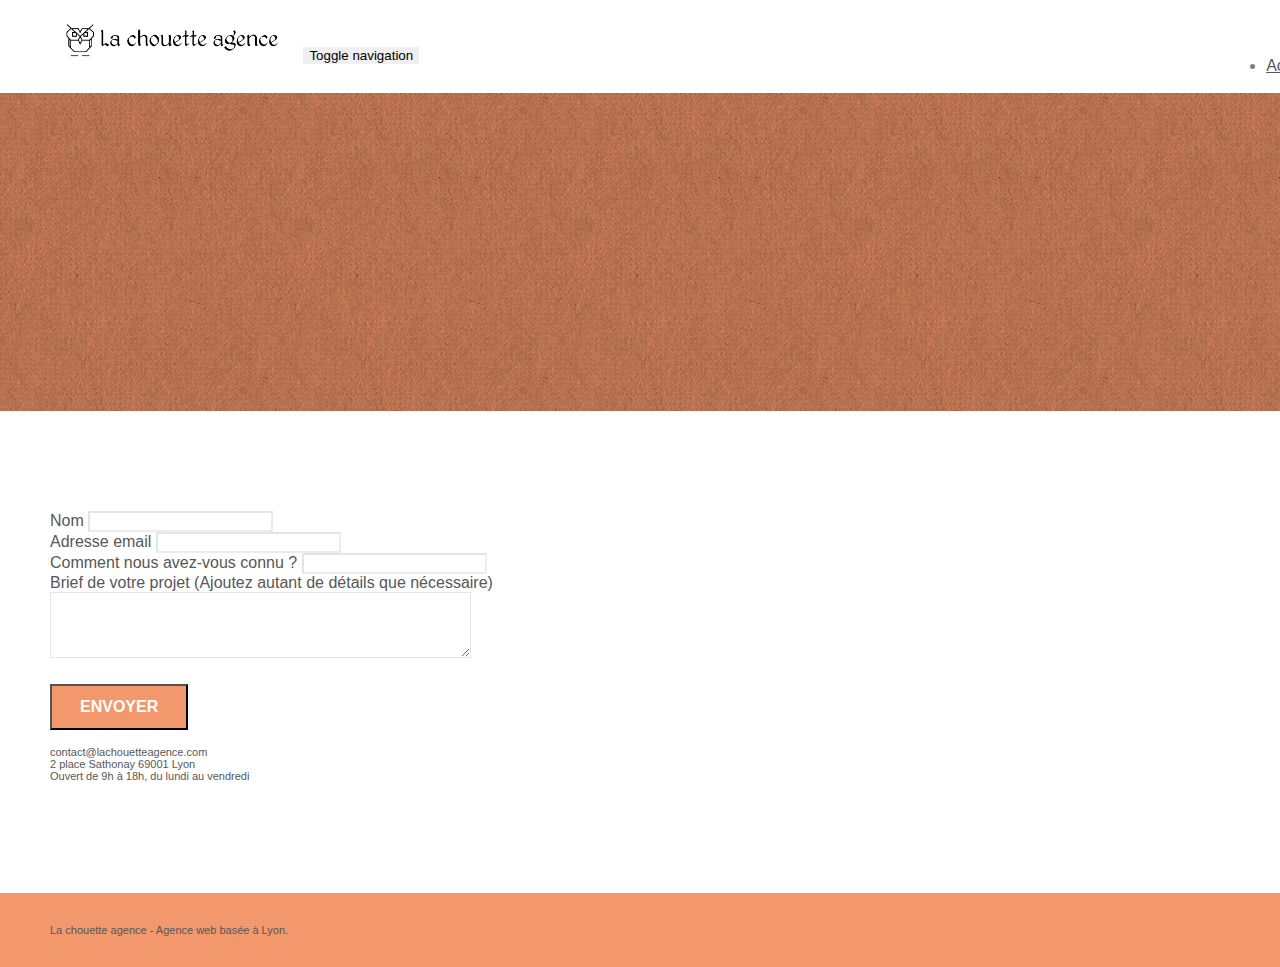
==== contact.html @ 2389b69f "Changement du nom" ====
<!DOCTYPE html>
<html lang="fr">
<head>
    <meta charset="utf-8">
    <meta name="keywords" content="">
    <meta name="description" content="">
    <meta name="viewport" content="width=device-width, initial-scale=1.0, viewport-fit=cover">
    <link rel="shortcut icon" type="image/png" href="favicon.jpg">
    
	<link rel="stylesheet" type="text/css" href="./css/bootstrap.min.css">
	<link rel="stylesheet" type="text/css" href="style.css">
	<link rel="stylesheet" type="text/css" href="./css/font-awesome.min.css">
	<link rel="stylesheet" type="text/css" href="./css/et-line.min.css">
	
    
	<script src="./js/jquery-2.1.0.min.js"></script>
	<script src="./js/bootstrap.min.js"></script>
	<script src="./js/blocs.min.js"></script>
	<script src="./js/jqBootstrapValidation.js"></script>
	<script src="./js/formHandler.js"></script>
    <title>Contact</title>

    
<!-- Analytics -->
<!-- Analytics END -->
    
</head>
<body>
<!-- Principal conteneur -->
<div class="page-container">
    
<!-- bloc-0 -->
<div class="bloc bgc-white l-bloc " id="bloc-0">
	<div class="container bloc-sm">
		<nav class="navbar row">
			<div class="navbar-header">
				<a class="navbar-brand" href="index.html"><img src="img/la-chouette-agence.png" alt="atlanta web design logo" height="40" /></a>
				<button id="nav-toggle" type="button" class="ui-navbar-toggle navbar-toggle" data-toggle="collapse" data-target=".navbar-1">
					<span class="sr-only">Toggle navigation</span><span class="icon-bar"></span><span class="icon-bar"></span><span class="icon-bar"></span>
				</button>
			</div>
			<div class="collapse navbar-collapse navbar-1 special-dropdown-nav">
				<ul class="site-navigation nav navbar-nav">
					<li>
						<a href="index.html">Accueil</a>
					</li>
					<li>
					</li>
					<li>
						<a href="page2.html">page2 &gt;</a>
					</li>
				</ul>
			</div>
		</nav>
	</div>
</div>
<!-- bloc-0 END -->

<!-- bloc-6 -->
<div class="bloc bg-dots-bg bg-repeat bgc-atomic-tangerine d-bloc bloc-bg-texture texture-paper" id="bloc-6">
	<div class="container bloc-lg">
		<div class="row">
			<div class="col-sm-12">
				<h1 class="text-center hero-bloc-text tc-white">
					Parlons web design !
				</h1>
				<p class="text-center mg-lg tc-white tight-width-whitespace">
					Nous sommes ravis que vous souhaitiez collaborer avec notre agence.<br>
					Parlez-nous de votre projet en complétant le formulaire ci-dessous.
				</p>
			</div>
		</div>
	</div>
</div>
<!-- bloc-6 END -->

<!-- bloc-7 -->
<div class="bloc bgc-white l-bloc" id="bloc-7">
	<div class="container bloc-lg">
		<div class="row">
			<div class="col-sm-6">
				<form id="form_1" novalidate success-msg="Your message has been sent." fail-msg="Sorry it seems that our mail server is not responding, Sorry for the inconvenience!">
					<div class="form-group">
						<label>
							Nom
						</label>
						<input id="name" class="form-control" required />
					</div>
					<div class="form-group">
						<label>
							Adresse email
						</label>
						<input id="email" class="form-control" type="email" required />
					</div>
					<div class="form-group">
						<label>
							Comment nous avez-vous connu ?
						</label>
						<input class="form-control" type="email" required id="input_504" />
					</div>
					<div class="form-group">
						<label>
							Brief de votre projet (Ajoutez autant de détails que nécessaire)<br>
						</label><textarea id="message" class="form-control" rows="4" cols="50" required></textarea>
					</div> 
					<button class="bloc-button btn btn-lg btn-block cta-hero btn-atomic-tangerine" type="submit">
						Envoyer
					</button>
				</form>
			</div>
			<div class="col-sm-6">
				<p>
					contact@lachouetteagence.com<br>2 place Sathonay 69001 Lyon<br>Ouvert de 9h à 18h, du lundi au vendredi<br>
				</p>
			</div>
		</div>
	</div>
</div>
<!-- bloc-7 END -->

<!-- ScrollToTop Button -->
<a class="bloc-button btn btn-d scrollToTop" onclick="scrollToTarget('1')"><span class="fa fa-chevron-up"></span></a>
<!-- ScrollToTop Button END-->


<!-- Footer - bloc-8 -->
<div class="bloc bgc-atomic-tangerine d-bloc" id="bloc-8">
	<div class="container bloc-sm">
		<div class="row">
			<div class="col-sm-12">
				<p class="text-center white">
					La chouette agence - Agence web basée à Lyon.<br>
				</p>
				<div class="row row-no-gutters social">
					<div class="col-sm-3">
						<div class="text-center">
							<a class="social" href="index.html"><span class="fa fa-twitter icon-md"></span></a>
						</div>
					</div>
					<div class="col-sm-3">
						<div class="text-center">
							<a class="social" href="index.html"><span class="fa fa-facebook icon-md"></span></a>
						</div>
					</div>
					<div class="col-sm-3">
						<div class="text-center">
							<a class="social" href="index.html"><span class="fa fa-dribbble icon-md"></span></a>
						</div>
					</div>
					<div class="col-sm-3">
						<div class="text-center">
							<a class="social" href="index.html"><span class="fa fa-instagram icon-md"></span></a>
						</div>
					</div>
				</div>
			</div>
		</div>
	</div>
</div>
<!-- Footer - bloc-8 END -->

</div>
<!-- Principal conteneur END -->
    

</body>
</html>
---- style.css ----
body {
    margin: 0;
    padding: 0;
    background: #FFF;
    overflow-x: hidden;
    -webkit-font-smoothing: antialiased;
    -moz-osx-font-smoothing: grayscale;
}

a,
button {
    transition: all .3s ease-in-out;
    outline: none!important;
}

a:hover {
    text-decoration: none;
    cursor: pointer;
}

#page-loading-blocs-notifaction {
    position: fixed;
    top: 0;
    bottom: 0;
    width: 100%;
    z-index: 100000;
    background: #FFFFFF url("img/pageload-spinner.gif") no-repeat center center;
}

.bloc {
    width: 100%;
    clear: both;
    background: 50% 50% no-repeat;
    padding: 0 50px;
    -webkit-background-size: cover;
    -moz-background-size: cover;
    -o-background-size: cover;
    background-size: cover;
    position: relative;
}

.bloc .container {
    padding-left: 0;
    padding-right: 0;
}

.bloc-lg {
    padding: 100px 50px;
}

.bloc-md {
    padding: 50px;
}

.bloc-sm {
    padding: 20px 50px;
}

.bg-center,
.bg-l-edge,
.bg-r-edge,
.bg-t-edge,
.bg-b-edge,
.bg-tl-edge,
.bg-bl-edge,
.bg-tr-edge,
.bg-br-edge,
.bg-repeat {
    -webkit-background-size: auto!important;
    -moz-background-size: auto!important;
    -o-background-size: auto!important;
    background-size: auto!important;
}

.bg-repeat {
    background: repeat;
}

.bg-t-edge {
    background: top no-repeat;
}

.bloc-bg-texture::before {
    content: "";
    background-size: 2px 2px;
    position: absolute;
    top: 0;
    bottom: 0;
    left: 0;
    right: 0;
}

.texture-paper::before {
    background: url("img/texture-paper.png");
    background-size: 280px 280px;
}

.b-parallax {
    background-attachment: fixed;
}

.d-bloc {
    color: rgba(255, 255, 255, .7);
}

.d-bloc button:hover {
    color: rgba(255, 255, 255, .9);
}

.d-bloc .icon-round,
.d-bloc .icon-square,
.d-bloc .icon-rounded,
.d-bloc .icon-semi-rounded-a,
.d-bloc .icon-semi-rounded-b {
    border-color: rgba(255, 255, 255, .9);
}

.d-bloc .divider-h span {
    border-color: rgba(255, 255, 255, .2);
}

.d-bloc .a-btn,
.d-bloc .navbar a,
.d-bloc .navbar-brand,
.d-bloc a .icon-sm,
.d-bloc a .icon-md,
.d-bloc a .icon-lg,
.d-bloc a .icon-xl,
.d-bloc h1 a,
.d-bloc h2 a,
.d-bloc h3 a,
.d-bloc h4 a,
.d-bloc h5 a,
.d-bloc h6 a,
.d-bloc p a {
    color: rgba(255, 255, 255, .6);
}

.d-bloc .a-btn:hover,
.d-bloc .navbar a:hover,
.d-bloc .navbar-brand:hover,
.d-bloc a:hover .icon-sm,
.d-bloc a:hover .icon-md,
.d-bloc a:hover .icon-lg,
.d-bloc a:hover .icon-xl,
.d-bloc h1 a:hover,
.d-bloc h2 a:hover,
.d-bloc h3 a:hover,
.d-bloc h4 a:hover,
.d-bloc h5 a:hover,
.d-bloc h6 a:hover,
.d-bloc p a:hover {
    color: rgba(255, 255, 255, 1);
}

.d-bloc .navbar-toggle .icon-bar {
    background: rgba(255, 255, 255, 1);
}

.d-bloc .btn-wire,
.d-bloc .btn-wire:hover {
    color: rgba(255, 255, 255, 1);
    border-color: rgba(255, 255, 255, 1);
}

.d-bloc .panel {
    color: rgba(0, 0, 0, .5);
}

.d-bloc .panel button:hover {
    color: rgba(0, 0, 0, .7);
}

.d-bloc .panel icon {
    border-color: rgba(0, 0, 0, .7);
}

.d-bloc .panel .divider-h span {
    border-color: rgba(0, 0, 0, .1);
}

.d-bloc .panel .a-btn {
    color: rgba(0, 0, 0, .6);
}

.d-bloc .panel .a-btn:hover {
    color: rgba(0, 0, 0, 1);
}

.d-bloc .panel .btn-wire,
.d-bloc .panel .btn-wire:hover {
    color: rgba(0, 0, 0, .7);
    border-color: rgba(0, 0, 0, .3);
}

.d-bloc .panel,
.l-bloc {
    color: rgba(0, 0, 0, .5);
}

.d-bloc .panel button:hover,
.l-bloc button:hover {
    color: rgba(0, 0, 0, .7);
}

.l-bloc .icon-round,
.l-bloc .icon-square,
.l-bloc .icon-rounded,
.l-bloc .icon-semi-rounded-a,
.l-bloc .icon-semi-rounded-b {
    border-color: rgba(0, 0, 0, .7);
}

.d-bloc .panel .divider-h span,
.l-bloc .divider-h span {
    border-color: rgba(0, 0, 0, .1);
}

.d-bloc .panel .a-btn,
.l-bloc .a-btn,
.l-bloc .navbar a,
.l-bloc .navbar-brand,
.l-bloc a .icon-sm,
.l-bloc a .icon-md,
.l-bloc a .icon-lg,
.l-bloc a .icon-xl,
.l-bloc h1 a,
.l-bloc h2 a,
.l-bloc h3 a,
.l-bloc h4 a,
.l-bloc h5 a,
.l-bloc h6 a,
.l-bloc p a {
    color: rgba(0, 0, 0, .6);
}

.d-bloc .panel .a-btn:hover,
.l-bloc .a-btn:hover,
.l-bloc .navbar a:hover,
.l-bloc .navbar-brand:hover,
.l-bloc a:hover .icon-sm,
.l-bloc a:hover .icon-md,
.l-bloc a:hover .icon-lg,
.l-bloc a:hover .icon-xl,
.l-bloc h1 a:hover,
.l-bloc h2 a:hover,
.l-bloc h3 a:hover,
.l-bloc h4 a:hover,
.l-bloc h5 a:hover,
.l-bloc h6 a:hover,
.l-bloc p a:hover {
    color: rgba(0, 0, 0, 1);
}

.l-bloc .navbar-toggle .icon-bar {
    color: rgba(0, 0, 0, .6);
}

.d-bloc .panel .btn-wire,
.d-bloc .panel .btn-wire:hover,
.l-bloc .btn-wire,
.l-bloc .btn-wire:hover {
    color: rgba(0, 0, 0, .7);
    border-color: rgba(0, 0, 0, .3);
}

.voffset {
    margin-top: 30px;
}

.voffset-lg {
    margin-top: 80px;
}

.row-no-gutters {
    margin-right: 0;
    margin-left: 0;
}

.row.row-no-gutters > [class^="col-"],
.row.row-no-gutters > [class*=" col-"] {
    padding-right: 0;
    padding-left: 0;
}

#bloc-1-hero h1 {
    font-size: 32px;
}

.navbar {
    margin-bottom: 0;
    z-index: 1;
}

.navbar-brand {
    height: auto;
    padding: 3px 15px;
    font-size: 25px;
    font-weight: normal;
    font-weight: 600;
    line-height: 44px;
}

.navbar-brand img {
    max-height: 200px;
    margin: 0 5px 0 0;
    display: inline;
}

.navbar-brand img[src$=svg] {
    min-width: 100px;
}

.nav-center .navbar-brand img {
    margin: 0;
}

.navbar .nav {
    padding-top: 2px;
    margin-right: -16px;
    float: right;
    z-index: 1;
}

.nav > li {
    float: left;
    margin-top: 4px;
    font-size: 16px;
}

.navbar-nav .open .dropdown-menu > li > a {
    text-align: inherit;
}

.nav > li a:hover,
.nav > li a:focus {
    background: transparent;
}

.navbar-toggle {
    margin: 10px 10px 0 0;
    border: 0px;
}

.navbar-toggle:hover {
    background: transparent!important;
}

.navbar-toggle .icon-bar {
    background-color: rgba(0, 0, 0, .5);
    width: 26px;
}

.nav-invert .navbar .nav {
    float: left;
}

.nav-invert .navbar-header,
.nav-invert .navbar-brand {
    float: right;
    position: relative;
    z-index: 2;
}

@media (min-width: 768px) {
    .site-navigation {
        position: absolute;
        top: 50%;
        right: 20px;
        transform: translate(0, -50%);
        -webkit-transform: translateY(-50%);
    }
    .nav > li .dropdown-menu a,
    .nav > li .dropdown-menu a:hover {
        color: #484848;
    }
    .nav-invert .site-navigation {
        left: 0;
        right: 0;
    }
    .nav-center {
        text-align: center;
    }
    .nav-center .navbar-header {
        width: 100%;
    }
    .nav-center .navbar-header,
    .nav-center .navbar-brand,
    .nav-center .nav > li {
        float: none;
        display: inline-block;
    }
    .nav-center .site-navigation {
        position: relative;
        width: 100%;
        right: 0;
        margin-right: 0px;
        margin-top: 20px;
    }
    .nav-center.mini-nav .navbar-toggle {
        float: none;
        margin: 10px auto 0;
    }
}

.nav > li > .dropdown a {
    background: none!important;
    display: block;
    padding: 14px 15px;
}

nav .caret {
    margin: 0 5px;
}

.dropdown-menu .dropdown-menu {
    top: -8px;
    left: 100%;
}

.dropdown-menu .dropmenu-flow-right {
    top: 100%;
    left: 0;
    margin-left: -1px;
    border-top-left-radius: 0;
    border-top-right-radius: 0;
}

.dropdown-menu .dropdown span {
    border: 4px solid black;
    border-top-color: transparent;
    border-right-color: transparent;
    border-bottom-color: transparent;
    margin: 6px -5px 0 0!important;
    float: right;
}

.mg-md {
    margin-top: 10px;
    margin-bottom: 20px;
}

.mg-lg {
    margin-top: 10px;
    margin-bottom: 40px;
}

.btn {
    margin: 0 5px 5px 0;
}

.btn.pull-right {
    margin: 0 0 5px 5px;
}

.btn-d,
.btn-d:hover,
.btn-d:focus {
    color: #FFF;
    background: rgba(0, 0, 0, .3);
}

button {
    outline: none!important;
}

.btn-rd {
    border-radius: 40px;
}

.btn-clean {
    border: 1px solid rgba(0, 0, 0, .08);
    border-bottom-color: rgba(0, 0, 0, .1);
    text-shadow: 0 1px 0 rgba(0, 0, 1, .1);
    box-shadow: 0 1px 3px rgba(0, 0, 1, .25), inset 0 1px 0 0 rgba(255, 255, 255, .15);
}

.icon-md {
    font-size: 30px!important;
}

.icon-lg {
    font-size: 60px!important;
}

.sm-shadow {
    text-shadow: 0 1px 2px rgba(0, 0, 0, .3);
}

.panel-sq,
.panel-sq .panel-heading,
.panel-sq .panel-footer {
    border-radius: 0;
}

.panel-rd {
    border-radius: 30px;
}

.panel-rd .panel-heading {
    border-radius: 29px 29px 0 0;
}

.panel-rd .panel-footer {
    border-radius: 0 0 29px 29px;
}

.form-control {
    border-color: rgba(0, 0, 0, .1);
    box-shadow: none;
}

.scrollToTop {
    width: 40px;
    height: 40px;
    position: fixed;
    bottom: 20px;
    right: 20px;
    opacity: 0;
    z-index: 500;
    transition: all .3s ease-in-out;
}

.scrollToTop span {
    margin-top: 6px;
}

.showScrollTop {
    font-size: 14px;
    opacity: 1;
}

a[data-lightbox] {
    position: relative;
    display: block;
    text-align: center;
}

a[data-lightbox]:hover::before {
    content: "+";
    font-family: "HelveticaNeue-Light", "Helvetica Neue Light", "Helvetica Neue", Helvetica, Arial;
    font-size: 32px;
    width: 50px;
    height: 50px;
    margin-left: -25px;
    border-radius: 50%;
    background: rgba(0, 0, 0, .6);
    color: #FFF;
    font-weight: 100;
    z-index: 1;
    position: absolute;
    top: 50%;
    transform: translateY(-50%);
    -webkit-transform: translateY(-50%);
}

a[data-lightbox]:hover img {
    opacity: 0.6;
    -webkit-animation-fill-mode: none;
    animation-fill-mode: none;
}

#lightbox-modal {
    display: flex;
    align-items: center;
}

#lightbox-modal .modal-dialog {
    width: 90%;
    max-width: 900px;
    margin: 0 auto 0;
}

#lightbox-modal .modal-dialog img {
    max-height: 90vh;
    margin: 0 auto;
}

.lightbox-caption {
    padding: 20px;
    color: #FFF;
    background: rgba(0, 0, 0, .5);
    position: absolute;
    left: 15px;
    right: 15px;
    bottom: 5px;
}

.close-lightbox {
    color: #FFF;
    font-size: 30px;
    position: absolute;
    top: 20px;
    right: 20px;
    z-index: 20;
    background: rgba(0, 0, 0, .5);
    border: none;
    line-height: 30px;
    padding: 0 9px 5px;
    opacity: 0.3;
}

.close-lightbox:hover,
.next-lightbox:hover,
.prev-lightbox:hover {
    opacity: 1.0;
    color: #FFF;
}

.next-lightbox,
.prev-lightbox {
    font-size: 20px;
    color: rgba(255, 255, 255, .9);
    background: rgba(0, 0, 0, .5);
    transition: all .2s ease-in-out;
    position: absolute;
    top: 45%;
    z-index: 1;
    opacity: 0.4;
}

.next-lightbox {
    padding: 6px 8px 1px 13px;
    right: 25px;
}

.prev-lightbox {
    padding: 6px 13px 1px 10px;
    left: 25px;
}

.snapshot-lb .modal-body {
    padding-bottom: 45px;
}

.snapshot-lb .lightbox-caption {
    padding: 0;
    color: rgba(0, 0, 0, .5);
    background: none;
}

h1,
h2,
h3,
h4,
h5,
h6,
p,
label,
.btn,
a {
    font-family: "helvetica";
    font-weight: 400;
    color: #575757!important;
}

.container {
    max-width: 1000px;
}

.hero-bloc-text {
    font-size: 38px;
}

.hero-bloc-text-sub {
    font-size: 36px;
}

.statement-bloc-text {
    line-height: 26px;
    font-style: italic;
    font-size: 20px;
    text-align: center;
    font-weight: lighter;
    max-width: 520px;
    margin: auto auto auto auto;
}

p {
    font-size: 11px;
}

.tight-width-whitespace {
    max-width: 600px;
    margin: auto auto auto auto;
}

.h1 {
    font-size: 20px;
    font-family: "Open Sans";
}

.cta-hero {
    margin-top: 22px;
    color: #FFFFFF!important;
    text-transform: uppercase;
    padding: 12px 28px 12px 28px;
    font-size: 16px;
    font-weight: 700;
}

.social {
    max-width: 400px;
    margin: auto auto auto auto;
}

h2 {
    font-size: 22px;
    line-height: 1.4em;
}

h3 {
    font-size: 15px;
    text-transform: uppercase;
    font-weight: 700;
    color: #333333!important;
}

.med-width-whitespace {
    max-width: 800px;
    margin: auto auto auto auto;
    box-shadow: 0px 0px 0px #000000;
}

h1 {
    color: #333333!important;
}

h4 {
    color: #333333!important;
}

.icons {
    margin-bottom: 14px;
    margin-top: 24px;
}

.black {
    color: #000000!important;
}

.portfolio-thumb {
    margin-bottom: 24px;
}

.portfolio-row {
    margin-bottom: 44px;
    margin-top: 50px;
}

.avatar {
    box-shadow: 0px 4px 9px rgba(0, 0, 0, 0.3);
}

.black-background {
    background-color: rgba(165, 147, 99, 0.7);
    padding: 40px 40px 40px 40px;
}

.bold-link {
    font-weight: 900;
    text-decoration: underline!important;
}

.bgc-white {
    background-color: #FFFFFF;
}

.bgc-dark-slate-blue {
    background-color: #364577;
}

.bgc-atomic-tangerine {
    background-color: #F3976C;
}

.tc-white {
    color: #F3976C!important;
}

.btn-atomic-tangerine {
    background: #F3976C;
    color: #FFFFFF!important;
}

.btn-atomic-tangerine:hover {
    background: #c27956!important;
    color: #FFFFFF!important;
}

.ltc-white {
    color: #FFFFFF!important;
}

.ltc-white:hover {
    color: #cccccc!important;
}

.ltc-atomic-tangerine {
    color: #F3976C!important;
}

.ltc-atomic-tangerine:hover {
    color: #c27956!important;
}

.icon-dark-slate-blue {
    color: #364577!important;
    border-color: #364577!important;
}

.bg-dots-bg {
    background-image: url("img/dots-bg.png");
}

.bg-lines-h2-bg {
    background-image: url("img/lines-h2-bg.png");
}

.bg-banniere {
    background-image: url("img/la-chouette-agence-banniere.jpg");
}

.bg-presentation {
    background-image: url("img/image-de-presentation.bmp");
}

@media (max-width: 1024px) {
    .bloc {
        padding-left: 20px;
        padding-right: 20px;
    }
    .bloc.full-width-bloc,
    .bloc-tile-2.full-width-bloc .container,
    .bloc-tile-3.full-width-bloc .container,
    .bloc-tile-4.full-width-bloc .container {
        padding-left: 0;
        padding-right: 0;
    }
}

@media (max-width: 992px) and (min-width: 768px) {
    .navbar .nav {
        max-width: 80%
    }
    .nav-center.navbar .nav {
        max-width: 100%
    }
}

@media only screen and (min-device-width: 768px) and (max-device-width: 1024px) and (orientation: landscape) {
    .b-parallax {
        background-attachment: scroll;
    }
}

@media only screen and (min-device-width: 1024px) and (max-device-width: 1366px) and (-webkit-min-device-pixel-ratio: 1.5) {
    .b-parallax {
        background-attachment: scroll;
    }
}

@media (max-width: 991px) {
    .container {
        width: 100%;
    }
    .b-parallax {
        background-attachment: scroll;
    }
    .page-container,
    #hero-bloc {
        overflow-x: hidden;
        position: relative;
    }
    .bloc {
        padding-left: constant(safe-area-inset-left);
        padding-right: constant(safe-area-inset-right);
    }
    .bloc-group,
    .bloc-group .bloc {
        display: block;
        width: 100%;
    }
    .bloc-fill-screen .fill-bloc-top-edge,
    .bloc-fill-screen .fill-bloc-bottom-edge {
        padding: 0 20px;
        padding-left: constant(safe-area-inset-left);
        padding-right: constant(safe-area-inset-right);
    }
}

@media (max-width: 767px) {
    .page-container {
        overflow-x: hidden;
        position: relative;
    }
    h1,
    h2,
    h3,
    h4,
    h5,
    h6,
    p,
    #disqus_thread {
        padding-left: 10px!important;
        padding-right: 10px!important;
    }
    .b-parallax {
        background-attachment: scroll;
    }
    .navbar .nav {
        padding-top: 0;
        border-top: 1px solid rgba(0, 0, 0, .2);
        float: none!important;
    }
    .navbar.row {
        margin-left: 0;
        margin-right: 0;
    }
    .site-navigation {
        position: inherit;
        transform: none;
        -webkit-transform: none;
        -ms-transform: none;
    }
    .nav > li {
        margin-top: 0;
        border-bottom: 1px solid rgba(0, 0, 0, .1);
        background: rgba(0, 0, 0, .05);
        text-align: left;
        padding-left: 15px;
        width: 100%;
    }
    .nav > li:hover {
        background: rgba(0, 0, 0, .08);
    }
    .dropdown .dropdown a .caret {
        float: none;
        margin: 5px 0 0 10px!important;
        border: 4px solid black;
        border-bottom-color: transparent;
        border-right-color: transparent;
        border-left-color: transparent;
    }
    #hero-bloc .navbar .nav {
        background: rgba(0, 0, 0, .8);
    }
    #hero-bloc .navbar .nav a {
        color: rgba(255, 255, 255, .6);
    }
    .hero {
        padding: 50px 0;
    }
    .hero-nav {
        left: -1px;
        right: -1px;
    }
    .navbar-collapse {
        padding: 0;
        overflow-x: hidden;
        -webkit-box-shadow: none;
        box-shadow: none;
    }
    .navbar-brand img {
        max-height: 40px;
        width: auto;
    }
    .nav-invert .navbar-header {
        float: none;
        width: 100%;
    }
    .nav-invert .navbar-toggle {
        float: left;
        margin-left: 10px;
    }
    .bloc {
        padding-left: 0;
        padding-right: 0;
    }
    .bloc-xxl,
    .bloc-xl,
    .bloc-lg {
        padding: 40px 0;
    }
    .bloc-sm,
    .bloc-md {
        padding-left: 0;
        padding-right: 0;
    }
    .bloc-tile-2 .container,
    .bloc-tile-3 .container,
    .bloc-tile-4 .container,
    .bloc-fill-screen .fill-bloc-top-edge,
    .bloc-fill-screen .fill-bloc-bottom-edge {
        padding-left: 0;
        padding-right: 0;
    }
    .a-block {
        padding: 0 10px;
    }
    .btn-dwn {
        display: none;
    }
    .voffset {
        margin-top: 5px;
    }
    .voffset-md {
        margin-top: 20px;
    }
    .voffset-lg {
        margin-top: 30px;
    }
    form {
        padding: 5px;
    }
    .close-lightbox {
        display: inline-block;
    }
    .blocsapp-device-iphone5 {
        background-size: 216px 425px;
        padding-top: 60px;
        width: 216px;
        height: 425px;
    }
    .blocsapp-device-iphone5 img {
        width: 180px;
        height: 320px;
    }
}

@media (max-width: 400px) {
    .bloc {
        padding-left: 0;
        padding-right: 0;
    }
}

@media (max-width: 767px) {
    .bloc-mob-center-text {
        text-align: center;
    }
}
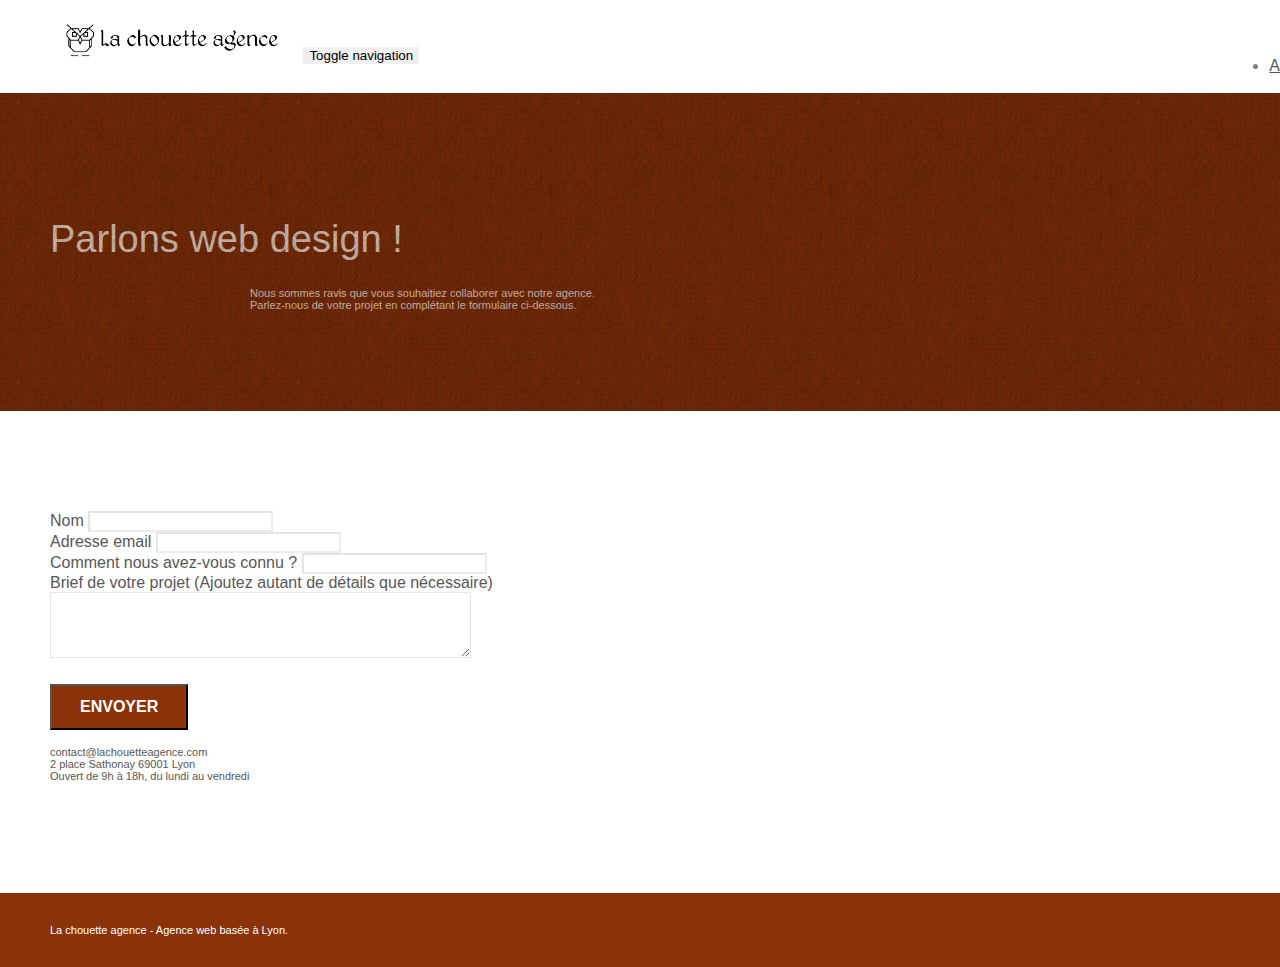
==== commit e0bbe7b6: "optimization des images, canonical" ====
--- a/contact.html
+++ b/contact.html
@@ -22,6 +22,14 @@
 
     
 <!-- Analytics -->
+<script async src="https://www.googletagmanager.com/gtag/js?id=G-7B95PHHEG9"></script>
+<script>
+	window.dataLayer = window.dataLayer || [];
+	function gtag() { dataLayer.push(arguments); }
+	gtag('js', new Date());
+
+	gtag('config', 'G-7B95PHHEG9');
+</script>
 <!-- Analytics END -->
     
 </head>
@@ -47,7 +55,7 @@
 					<li>
 					</li>
 					<li>
-						<a href="page2.html">page2 &gt;</a>
+						<a href="contact.html">Contact</a>
 					</li>
 				</ul>
 			</div>
--- a/style.css
+++ b/style.css
@@ -735,8 +735,8 @@
     margin-top: 24px;
 }
 
-.black {
-    color: #000000!important;
+.white {
+    color: #FFFFFF!important;
 }
 
 .portfolio-thumb {
@@ -771,15 +771,15 @@
 }
 
 .bgc-atomic-tangerine {
-    background-color: #F3976C;
+    background-color: #8A330A;
 }
 
 .tc-white {
-    color: #F3976C!important;
+    color: #F9DECD!important;
 }
 
 .btn-atomic-tangerine {
-    background: #F3976C;
+    background: #8A330A;
     color: #FFFFFF!important;
 }
 
@@ -818,7 +818,7 @@
 }
 
 .bg-banniere {
-    background-image: url("img/la-chouette-agence-banniere.jpg");
+    background-image: url("img/Conversion/la-chouette-agence-banniere.jpg");
 }
 
 .bg-presentation {
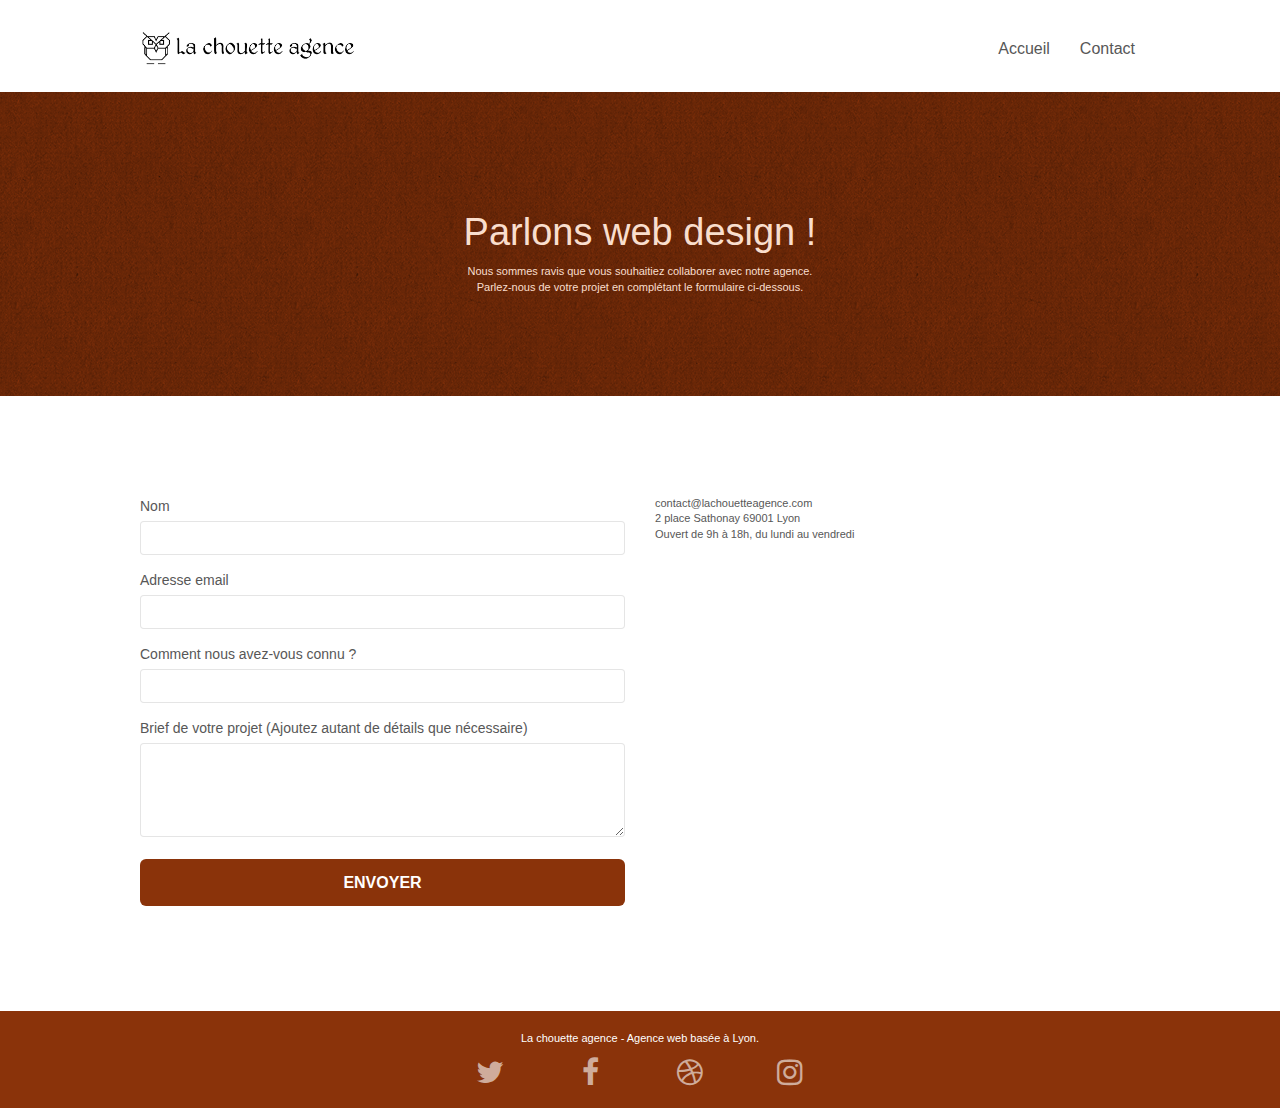
==== commit d383698f: "head contact" ====
--- a/contact.html
+++ b/contact.html
@@ -1,23 +1,27 @@
 <!DOCTYPE html>
 <html lang="fr">
 <head>
-    <meta charset="utf-8">
-    <meta name="keywords" content="">
-    <meta name="description" content="">
-    <meta name="viewport" content="width=device-width, initial-scale=1.0, viewport-fit=cover">
-    <link rel="shortcut icon" type="image/png" href="favicon.jpg">
-    
+	<meta charset="utf-8">
+	<meta name="keywords"
+		content="seo, google, site web, site internet, agence design paris, agence design, agence design,agence design,agence design,agence design,agence design,agence design,agence design,agence design">
+	<meta name="description"
+		content="La chouette agence, que vous ayez un site web qui a besoin d’un rafraîchissement ou que vous partiez de zéro, on vous conseille à devenir attractive et visible sur Internet">
+	<meta name="viewport" content="width=device-width, initial-scale=1.0, viewport-fit=cover">
+	<meta name="robots" content="index, follow">
+	<link rel="shortcut icon" type="image/ico" href="favicon.ico">
+	
+	<link rel="canonical" href="https://diabloprotox.github.io/QuintanaJosias_4_04082021/contact.html" />
 	<link rel="stylesheet" type="text/css" href="./css/bootstrap.min.css">
 	<link rel="stylesheet" type="text/css" href="style.css">
-	<link rel="stylesheet" type="text/css" href="./css/font-awesome.min.css">
-	<link rel="stylesheet" type="text/css" href="./css/et-line.min.css">
+	<link rel="stylesheet" type="text/css" href="./css/font-awesome.mini.css">
+	<link rel="stylesheet" type="text/css" href="./css/et-line.mini.css">
 	
-    
-	<script src="./js/jquery-2.1.0.min.js"></script>
+	
+	<script src="./js/jquery-2.1.0.mini.js"></script>
 	<script src="./js/bootstrap.min.js"></script>
-	<script src="./js/blocs.min.js"></script>
-	<script src="./js/jqBootstrapValidation.js"></script>
-	<script src="./js/formHandler.js"></script>
+	<script src="./js/blocs.mini.js"></script>
+	<script src="./js/jquery.touchSwipe.mini.js" defer></script>
+	<script src="./js/gmaps.mini.js"></script>
     <title>Contact</title>
 
     
--- a/css/et-line.mini.css
+++ b/css/et-line.mini.css
@@ -0,0 +1 @@
+@font-face{font-family:et-line;src:url(../fonts/et-line.eot);src:url(../fonts/et-line.eot?#iefix) format('embedded-opentype'),url(../fonts/et-line.woff) format('woff'),url(../fonts/et-line.ttf) format('truetype'),url(../fonts/et-line.svg#et-line) format('svg');font-weight:400;font-style:normal}.et-icon-adjustments,.et-icon-alarmclock,.et-icon-anchor,.et-icon-aperture,.et-icon-attachment,.et-icon-bargraph,.et-icon-basket,.et-icon-beaker,.et-icon-bike,.et-icon-book-open,.et-icon-briefcase,.et-icon-browser,.et-icon-calendar,.et-icon-camera,.et-icon-caution,.et-icon-chat,.et-icon-circle-compass,.et-icon-clipboard,.et-icon-clock,.et-icon-cloud,.et-icon-compass,.et-icon-desktop,.et-icon-dial,.et-icon-document,.et-icon-documents,.et-icon-download,.et-icon-dribbble,.et-icon-edit,.et-icon-envelope,.et-icon-expand,.et-icon-facebook,.et-icon-flag,.et-icon-focus,.et-icon-gears,.et-icon-genius,.et-icon-gift,.et-icon-global,.et-icon-globe,.et-icon-googleplus,.et-icon-grid,.et-icon-happy,.et-icon-hazardous,.et-icon-heart,.et-icon-hotairballoon,.et-icon-hourglass,.et-icon-key,.et-icon-laptop,.et-icon-layers,.et-icon-lifesaver,.et-icon-lightbulb,.et-icon-linegraph,.et-icon-linkedin,.et-icon-lock,.et-icon-magnifying-glass,.et-icon-map,.et-icon-map-pin,.et-icon-megaphone,.et-icon-mic,.et-icon-mobile,.et-icon-newspaper,.et-icon-notebook,.et-icon-paintbrush,.et-icon-paperclip,.et-icon-pencil,.et-icon-phone,.et-icon-picture,.et-icon-pictures,.et-icon-piechart,.et-icon-presentation,.et-icon-pricetags,.et-icon-printer,.et-icon-profile-female,.et-icon-profile-male,.et-icon-puzzle,.et-icon-quote,.et-icon-recycle,.et-icon-refresh,.et-icon-ribbon,.et-icon-rss,.et-icon-sad,.et-icon-scissors,.et-icon-scope,.et-icon-search,.et-icon-shield,.et-icon-speedometer,.et-icon-strategy,.et-icon-streetsign,.et-icon-tablet,.et-icon-target,.et-icon-telescope,.et-icon-toolbox,.et-icon-tools,.et-icon-tools-2,.et-icon-trophy,.et-icon-tumblr,.et-icon-twitter,.et-icon-upload,.et-icon-video,.et-icon-wallet,.et-icon-wine{font-family:et-line;font-style:normal;font-weight:400;font-variant:normal;text-transform:none;line-height:1;-webkit-font-smoothing:antialiased;-moz-osx-font-smoothing:grayscale;display:inline-block}.et-icon-mobile:before{content:"\e000"}.et-icon-laptop:before{content:"\e001"}.et-icon-desktop:before{content:"\e002"}.et-icon-tablet:before{content:"\e003"}.et-icon-phone:before{content:"\e004"}.et-icon-document:before{content:"\e005"}.et-icon-documents:before{content:"\e006"}.et-icon-search:before{content:"\e007"}.et-icon-clipboard:before{content:"\e008"}.et-icon-newspaper:before{content:"\e009"}.et-icon-notebook:before{content:"\e00a"}.et-icon-book-open:before{content:"\e00b"}.et-icon-browser:before{content:"\e00c"}.et-icon-calendar:before{content:"\e00d"}.et-icon-presentation:before{content:"\e00e"}.et-icon-picture:before{content:"\e00f"}.et-icon-pictures:before{content:"\e010"}.et-icon-video:before{content:"\e011"}.et-icon-camera:before{content:"\e012"}.et-icon-printer:before{content:"\e013"}.et-icon-toolbox:before{content:"\e014"}.et-icon-briefcase:before{content:"\e015"}.et-icon-wallet:before{content:"\e016"}.et-icon-gift:before{content:"\e017"}.et-icon-bargraph:before{content:"\e018"}.et-icon-grid:before{content:"\e019"}.et-icon-expand:before{content:"\e01a"}.et-icon-focus:before{content:"\e01b"}.et-icon-edit:before{content:"\e01c"}.et-icon-adjustments:before{content:"\e01d"}.et-icon-ribbon:before{content:"\e01e"}.et-icon-hourglass:before{content:"\e01f"}.et-icon-lock:before{content:"\e020"}.et-icon-megaphone:before{content:"\e021"}.et-icon-shield:before{content:"\e022"}.et-icon-trophy:before{content:"\e023"}.et-icon-flag:before{content:"\e024"}.et-icon-map:before{content:"\e025"}.et-icon-puzzle:before{content:"\e026"}.et-icon-basket:before{content:"\e027"}.et-icon-envelope:before{content:"\e028"}.et-icon-streetsign:before{content:"\e029"}.et-icon-telescope:before{content:"\e02a"}.et-icon-gears:before{content:"\e02b"}.et-icon-key:before{content:"\e02c"}.et-icon-paperclip:before{content:"\e02d"}.et-icon-attachment:before{content:"\e02e"}.et-icon-pricetags:before{content:"\e02f"}.et-icon-lightbulb:before{content:"\e030"}.et-icon-layers:before{content:"\e031"}.et-icon-pencil:before{content:"\e032"}.et-icon-tools:before{content:"\e033"}.et-icon-tools-2:before{content:"\e034"}.et-icon-scissors:before{content:"\e035"}.et-icon-paintbrush:before{content:"\e036"}.et-icon-magnifying-glass:before{content:"\e037"}.et-icon-circle-compass:before{content:"\e038"}.et-icon-linegraph:before{content:"\e039"}.et-icon-mic:before{content:"\e03a"}.et-icon-strategy:before{content:"\e03b"}.et-icon-beaker:before{content:"\e03c"}.et-icon-caution:before{content:"\e03d"}.et-icon-recycle:before{content:"\e03e"}.et-icon-anchor:before{content:"\e03f"}.et-icon-profile-male:before{content:"\e040"}.et-icon-profile-female:before{content:"\e041"}.et-icon-bike:before{content:"\e042"}.et-icon-wine:before{content:"\e043"}.et-icon-hotairballoon:before{content:"\e044"}.et-icon-globe:before{content:"\e045"}.et-icon-genius:before{content:"\e046"}.et-icon-map-pin:before{content:"\e047"}.et-icon-dial:before{content:"\e048"}.et-icon-chat:before{content:"\e049"}.et-icon-heart:before{content:"\e04a"}.et-icon-cloud:before{content:"\e04b"}.et-icon-upload:before{content:"\e04c"}.et-icon-download:before{content:"\e04d"}.et-icon-target:before{content:"\e04e"}.et-icon-hazardous:before{content:"\e04f"}.et-icon-piechart:before{content:"\e050"}.et-icon-speedometer:before{content:"\e051"}.et-icon-global:before{content:"\e052"}.et-icon-compass:before{content:"\e053"}.et-icon-lifesaver:before{content:"\e054"}.et-icon-clock:before{content:"\e055"}.et-icon-aperture:before{content:"\e056"}.et-icon-quote:before{content:"\e057"}.et-icon-scope:before{content:"\e058"}.et-icon-alarmclock:before{content:"\e059"}.et-icon-refresh:before{content:"\e05a"}.et-icon-happy:before{content:"\e05b"}.et-icon-sad:before{content:"\e05c"}.et-icon-facebook:before{content:"\e05d"}.et-icon-twitter:before{content:"\e05e"}.et-icon-googleplus:before{content:"\e05f"}.et-icon-rss:before{content:"\e060"}.et-icon-tumblr:before{content:"\e061"}.et-icon-linkedin:before{content:"\e062"}.et-icon-dribbble:before{content:"\e063"}